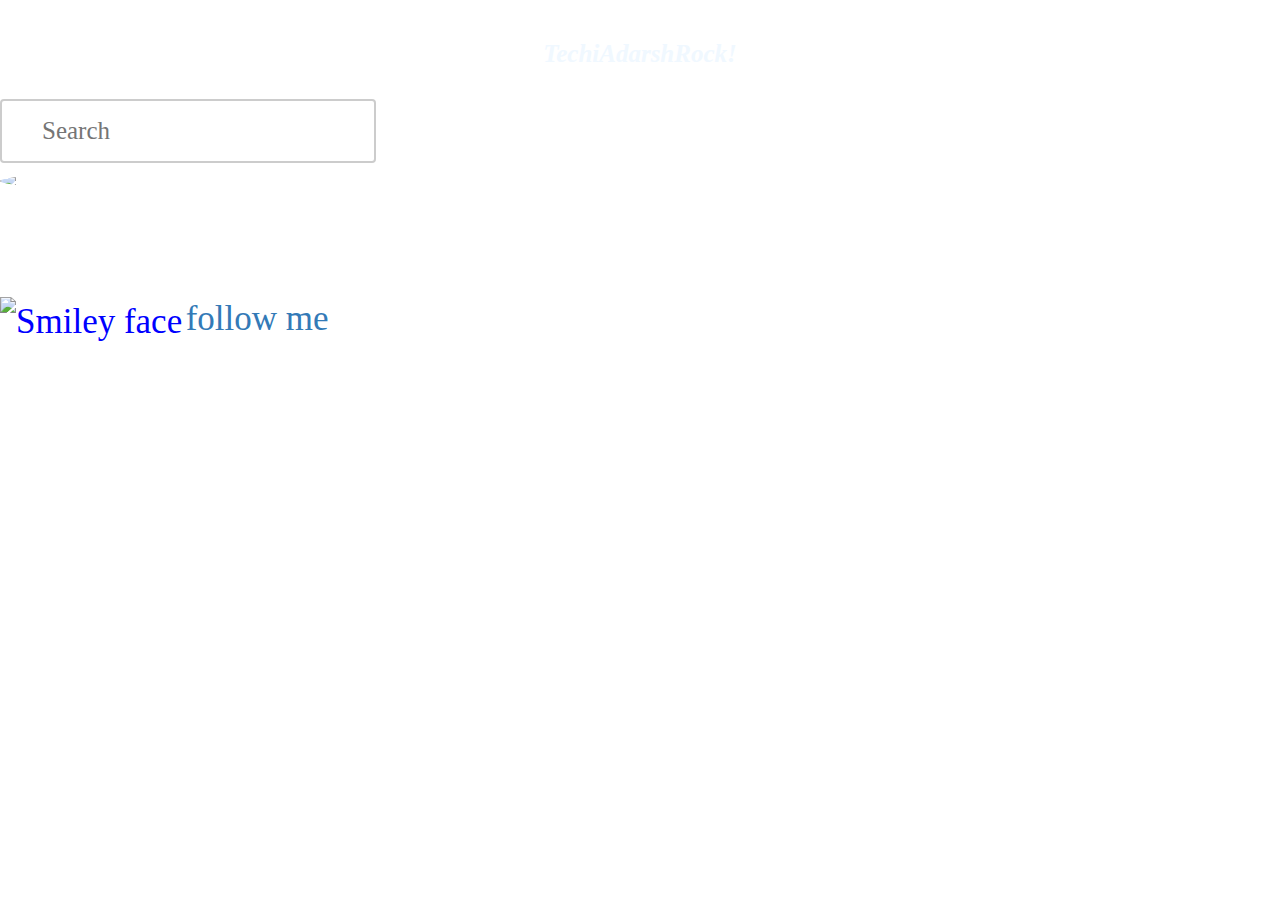
==== aindex.html @ e47fb3c4 "new assignment" ====
<!DOCTYPE html>

<html>
<head>
<meta charset ="UTF-8">
<meta name="viewport" content="width=40%, initial-scale=1">
<style>
form{
border:0;
padding:0px;}
h1{
background-color:red;
}
p{
background-color: light-blue;
}
ul {
    list-style-type: none;
    margin: 0px;
    padding: 0px;
    overflow: hidden;
	
    
}
ul li{
}
div ul li{background-color:none;
}

li {
    float: left;
}

li a {
    display: caption;
    color: white;
    text-align: center;
    padding: 14px 16px;
    text-decoration: sandbox;
}

li a:hover:not(.active) {
    background-color: gray;
}

.active {
    background-color: none;
}
input[type=text] {
top:0;
border:0px;
    width: 100%;
    box-sizing: border-box;
    border: 2px solid #ccc;
    border-radius: 4px;
    font-size: 25px;
	font-color: #FF0000;
    background-color: redorange;
    background-image: url('www.google.com');
    background-position: 10px 10px; 
    background-repeat: no-repeat;
    padding: 12px 20px 12px 40px;
}
section3{
    text-shadow: 2px 2px limegreen;
    font-size:10px;
	}
	.button {
    background-color: #4CAF50;
    border: none;
    padding: 15px 32px;
    text-align: center;
  
    display: inline-block;
    font-size: 16px;
    margin: 4px 2px;
    cursor: pointer;
}
ul img{
display: block;
    margin: auto;
    border-radius:50%;
    position: center;
border-radius: 50%;
}
}
.mySlides {display:none;
margin-bottom: :2px;
margin-right: :2px;
position: center;
border-radius: :50%;}
div #a1{
margin:5px;
padding:4px;
border: 1px solid color;
}
</style>


<link type="text/css" rel="stylesheet"  href="ad.css"/>

<link rel="stylesheet" href="https://maxcdn.bootstrapcdn.com/bootstrap/3.3.6/css/bootstrap.min.css"/>

<title>Adarsh</title>



</head>

<body>


<section>
<div>
<p class="animation">TechiAdarshRock!</p>
</div>
</section>

<ul>
<form>
<li><input type="text"  placeholder="Search" width="30%"></li>
</form>
  <li><a href="https://github.com/techiadarsh" target="_blank">&nbsp;&nbsp;&nbsp;&nbsp;Github</a></li>
  <li><a href="https://www.linkedin.com/in/adarsh-singh-2248a696/" target="_blank">&nbsp;&nbsp;&nbsp;&nbsp;Linked In</a></li>
  <li><a href="http://twitter.com/techiadarshrock">&nbsp;&nbsp;&nbsp;&nbsp;Twitter</a></li>
  <li><a href="about.asp">&nbsp;&nbsp;&nbsp;&nbsp;About</a></li>
</ul>
<div class="w3" style="max-width:50%" >
  <img align="center" class="mySlides" src="https://scontent.fdel1-2.fna.fbcdn.net/v/t1.0-9/16681864_1262359497186498_2091256156873785195_n.jpg?oh=bea8783ecb3bf447031d0e6ee42f10cc&oe=593A170F" style="width:40%">
  <img align="center" class="mySlides" src="https://media.licdn.com/media/AAEAAQAAAAAAAAlFAAAAJDVkMTczOTUzLTdhOWEtNDlhNy1iMWRkLTkwYjg0MjEzNWZkMQ.jpg" style="width:40%">
  <img align="center" class="mySlides" src="https://scontent.fdel1-2.fna.fbcdn.net/v/t1.0-9/13055409_1012210438868073_1985787793702137119_n.jpg?oh=92f139e09b5196987b93105c0848021b&oe=5963BA73" style="width:40%">
  </div>
<script>
var myIndex = 0;
carousel();

function carousel() {
    var i;
    var x = document.getElementsByClassName("mySlides");
    for (i = 0; i < x.length; i++) {
       x[i].style.display = "none";  
    }
    myIndex++;
    if (myIndex > x.length) {myIndex = 1}    
    x[myIndex-1].style.display = "block";  
    setTimeout(carousel, 4000); // Change image every 2 seconds
}
</script>
<div>
<p align="center" class="a1">“ If you want to go somewhere, goto is the best way to get there.” </p>
<p style="text-align:center;"onclick="alert('welcome to my page');" color="red">&nbsp;&nbsp;&nbsp;&nbsp;&nbsp;&nbsp;&nbsp;&nbsp;Adarsh Singh!</p>
</div>
<section>
<a><img src="https://media2.giphy.com/media/qLkHqPuZcPtoQ/giphy.gif" alt="Smiley face" style="float:center;width:72px;height:72px;" class="blue" color="white"></a>
<a>follow me</a>
</section>
<header class="container">

<nav class="col-sm-8 text-right">


<footer>

 </footer>

</body>

</html>
---- ad.css ----
body{

height: 80%;
padding-top:10px;
margin: 0px;
font-family: georgian,serif;
align-items: center;

background-image: url('http://www.mvminfotech.com/blog/wp-content/uploads/1920x1200-3.jpg.png');

}
section1{
	
	padding-top:140px;
	font-family:Georgia,serif;
	color: red;
	font-size:25px;
	text-decoration:none;
font-weight:bold;
font-style:italic;
font-size:25px;
font-color:red;
	}
	ul form li:hover{
     width:10%;
	cursor:pointer;}
	section a:hover,:active{background-color:none;
	font-decoration:none;
	}
ul{
	font-family:georgian,serif;
	font-size:4rem;
	background-color:none;
	
}
.mySlides{
	position: center;
	border-radius: 50%;
}
section{

	font-family: 'Open Sans',sans-Sserif;
	color:green;
	color:red;
clear:left;
}
	h1 {
    text-shadow: 2px 2px #FF0000;

color: rgb(121,149,117)
font-size: 56px;
}
h2{
color: white;
font-size: 56px;
}
.jumbotron {
	display:fles;
	align-items: right;
	color: green;
	height: 450px;
}

header{
	padding: 20px 0;
}
.blue{
	color:blue;
}
header.row,
	footer.row{
		display:flex;
		align-items: center;
	}
div {


color:white;
font-size:100px;
background-position:center;
font-family: georgian, serif;
}
p{
color:white;
font-style:italic;
font-weight:bold;
font-size: 30px;
font-family:'Quicksand', sans-serif;
}
{
color:#00FFAA;
font-size: 24px;
text-decoration: none;
}
#footer{
color: white;
font-size: 35px;
margin-bottom:50px;
padding-bottom:170px;
} 
h1{
	color:00FFFF;
}
a{ 
color:white;
font-size:35px;
background-color:none;
}
.button {
    -webkit-transition-duration: 0.4s; /* Safari */
    transition-duration: 0.4s;
}

.button:hover {
    background-color: #4CAF50; /* Green */
    color: white;
}
.animation{
    
    text-align: center;
    color: aliceblue;
    font-family: 'Oswald';
    font-size: 25px;
	font-weight:bold;
    padding-top: 2%;
    padding-bottom: 2%;
    margin: 0;
    animation: dj 10s infinite;
    -moz-animation: dj 10s infinite;
    -webkit-animation: dj 10s infinite;
}
@keyframes dj{
    20%{
        color: #001F4C;
    }
}
@keyframes dj2{
    40%{
        color: #002966;
    }
}
@keyframes dj3{
    60%{
        color: #003380;
    }
}
@keyframes dj4{
    80%{
        color: #003D99;
    }
}
@keyframes dj5{
    100%{
        color:#0047B2;
    }
}
@media  (max-device-width: 981px) {
		div#wrapper {
			width: 400px;
		}

		div#header {
			background-image: url(media-queries-phone.jpg);
			height: 73px;
			position: relative;
		}

		div#header h1 {
			font-size: 140%;
		}

		#content {
			float: none;
			width: 100%;
		}

		#navigation {
			float:none;
			width: auto;
		}
	}
	div #w3{margin-top:2px;
	margin-bottom:2px;
	margin-left:20px;
		align=center;
	}
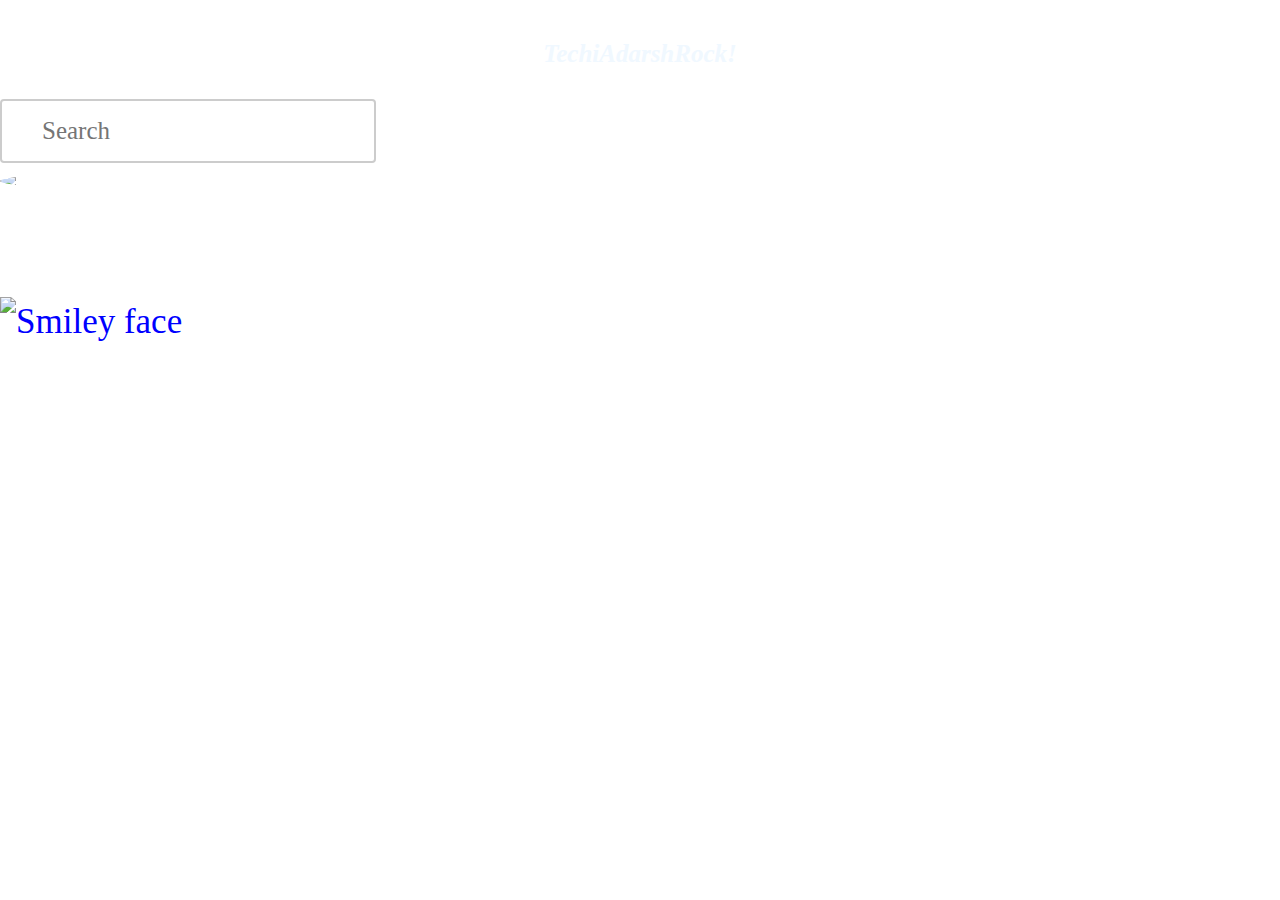
==== commit dce9b9b1: "..." ====
--- a/aindex.html
+++ b/aindex.html
@@ -152,7 +152,7 @@
 </div>
 <section>
 <a><img src="https://media2.giphy.com/media/qLkHqPuZcPtoQ/giphy.gif" alt="Smiley face" style="float:center;width:72px;height:72px;" class="blue" color="white"></a>
-<a>follow me</a>
+<a></a>
 </section>
 <header class="container">
 
